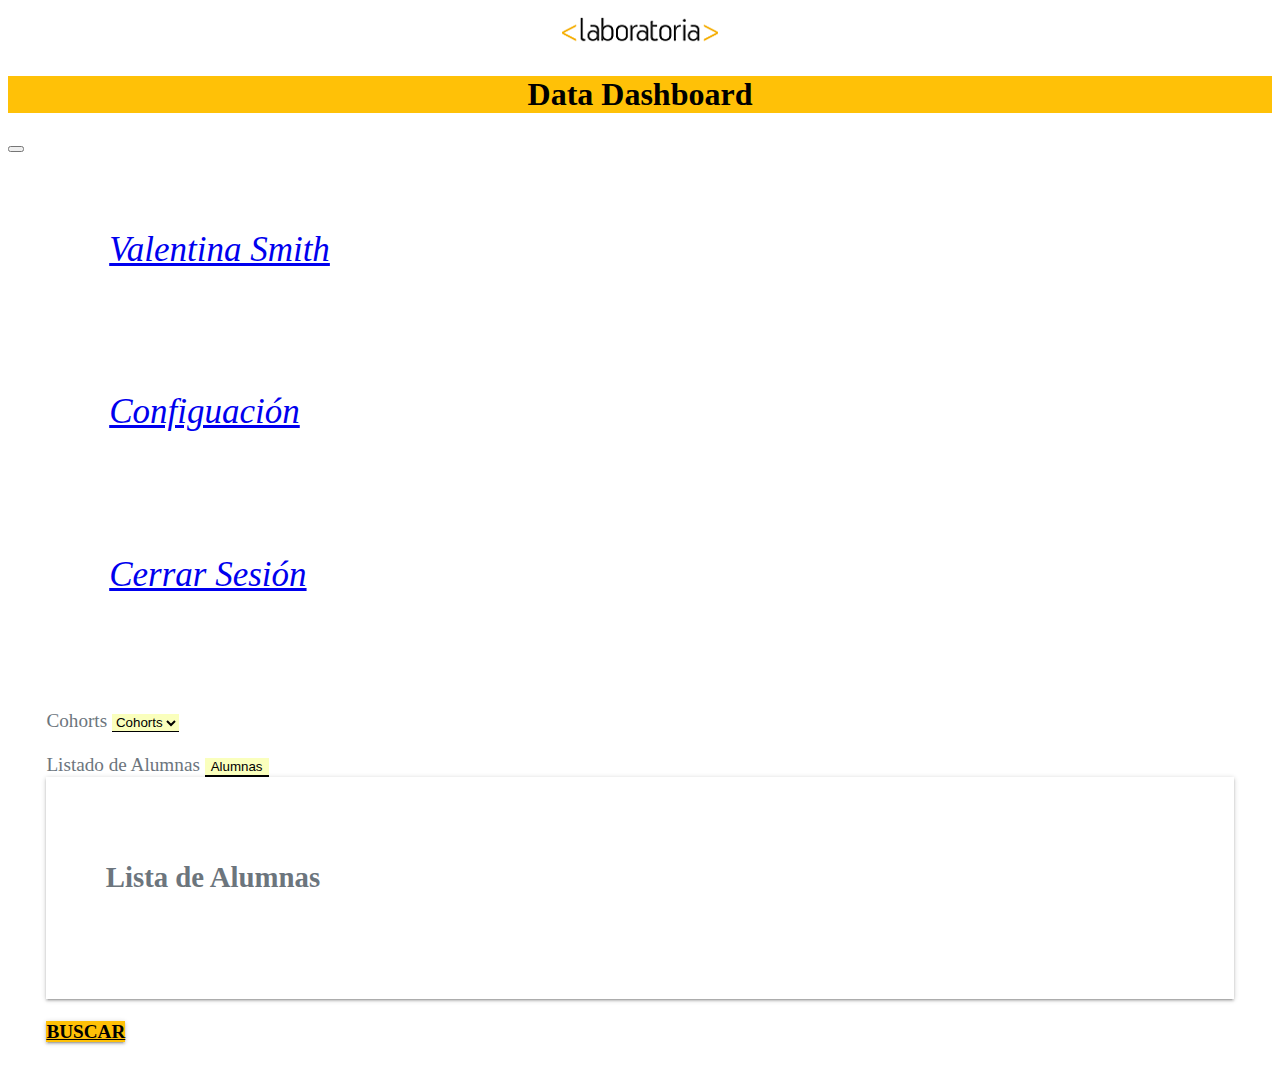
==== index.html @ 1f082383 "cambios" ====
<!DOCTYPE html>
<html>
  <head>
    <meta charset="utf-8">   
    <meta name="viewport" content="width=device-width, initial-scale=1.0 ,maximum-scale=1.0">
    <title>Data Dashboard</title>
    <!-- link bootstrap -->
    <link rel="stylesheet" href="https://stackpath.bootstrapcdn.com/bootstrap/4.1.1/css/bootstrap.min.css" integrity="sha384-WskhaSGFgHYWDcbwN70/dfYBj47jz9qbsMId/iRN3ewGhXQFZCSftd1LZCfmhktB" crossorigin="anonymous">
    <!-- link icono -->
    <link rel="stylesheet" href="https://use.fontawesome.com/releases/v5.0.13/css/all.css" integrity="sha384-DNOHZ68U8hZfKXOrtjWvjxusGo9WQnrNx2sqG0tfsghAvtVlRW3tvkXWZh58N9jp" crossorigin="anonymous">
    <!-- mi estilo css -->
    <link rel="stylesheet" href="../src/assets/css/style.css" />
  </head>
 
  <body> 
  
    <header>
    <!-- logo y texto -->
    <div class="row">
      <div class="col-sm-3" id="logo">
        <img src="../src/assets/img/logo.png">
      </div>
      <div class="col-sm-9 title">
        <h1>Data Dashboard</h1>
      </div>
    </div> 
    <!-- fin de logo y texto -->

      <!-- Inicio menú -->
    <!-- navbar -->
    <nav class="navbar navbar-expand-lg navbar-light bg-light home">
  <button class="navbar-toggler" type="button" data-toggle="collapse" data-target="#navbarTogglerDemo03" aria-controls="navbarTogglerDemo03" aria-expanded="false" aria-label="Toggle navigation">
    <span class="navbar-toggler-icon"></span>
  </button>
  <a class="navbar-brand" href="#"></a>
  <div class="collapse navbar-collapse" id="navbarTogglerDemo03">
    <ul class="navbar-nav mr-auto mt-2 mt-lg-0">
      <li class="nav-item active">
        <i class="icon far fa-user">
          <a class="nav-link" href="#"> Valentina Smith</a>
        </i>
      </li>
      <!-- <li class="nav-item active">
        <i class="icon fas fa-book-open">
          <a class="nav-link " href="#">Cohorts</a>
        </i>
      </li> -->
      <li class="nav-item active">
        <i class="icon fas fa-cog">
          <a class="nav-link " href="#">Configuación</a>
        </i>
      </li>
      <li class="nav-item active">
        <i class="icon fas fa-sign-out-alt">
          <a class="nav-link " href="../src/subpaginas/page2.html">Cerrar Sesión</a>
        </i>
      </li>
    </ul>
  </div>
</nav>
</header>
      <!-- fin del menú -->
      <!-- inicio de los botones -->
      <div class="col-9 menu">
        <section class="form-group" id="CohortsAlum">
          <label for="exampleFormControlSelect1">Cohorts</label>
          <select class="form-control" id="nameCohorts">
          <option id="optionCohorts">Cohorts</option>
        </select>

        </section>
      <br>
      <!-- lista despegable -->
      <section class="form-group">
        <label for="exampleFormControlSelect1">Listado de Alumnas</label>
        <button class="form-control" id="nameAlumna" >
          <!-- <option id= "optionAlumna">ALUMNAS</option> --> Alumnas
        </button>
        <br>
        <div class="container">
          <h2>Lista de Alumnas</h2>
          <!-- <input id="searchBox" onkeyup="onSearchBoxChange()"></input> -->
          <br>
          <div class="row" id="list"></div>
        </div>
        <br>

        <a type="submit" class="btn btn-primary" id="btn-buscar" href="../src/subpaginas/page4.html">BUSCAR</a>

        <!-- <div class="contenedor">
        </div><button id="toggleSort" onclick="onToggleSort()">ASC</button>
        <input id="searchBox" onkeyup="onSearchBoxChange()"></input>
        <div class="row" id="studentContainer"></div>
        </div>
      </div> -->
</section>
        
      <!-- fin del col-9 -->
    </div>
    <!-- fin del col-3 -->
    </section>


    <script src="https://code.jquery.com/jquery-3.3.1.slim.min.js" integrity="sha384-q8i/X+965DzO0rT7abK41JStQIAqVgRVzpbzo5smXKp4YfRvH+8abtTE1Pi6jizo" crossorigin="anonymous"></script>
    <script src="https://cdnjs.cloudflare.com/ajax/libs/popper.js/1.14.3/umd/popper.min.js" integrity="sha384-ZMP7rVo3mIykV+2+9J3UJ46jBk0WLaUAdn689aCwoqbBJiSnjAK/l8WvCWPIPm49" crossorigin="anonymous"></script>
    <script src="https://stackpath.bootstrapcdn.com/bootstrap/4.1.1/js/bootstrap.min.js" integrity="sha384-smHYKdLADwkXOn1EmN1qk/HfnUcbVRZyYmZ4qpPea6sjB/pTJ0euyQp0Mk8ck+5T" crossorigin="anonymous"></script>
   <script src="../src/assets/js/main.js"></script>
   <script src="../src/assets/js/data.js"></script>
  </body>
</html>
---- src/assets/css/style.css ----
/* Estilo página 1 */

#btn-adm, #btn-student{
  margin: 5%;
  position: left;
}


/* Estilo página 2 */
#sect1, #sect2 {
  min-height: 100vh;
  align-items: center;
  justify-content: center;
  background-color: #fafafa;
  font-size: 1rem;
  font-family: museo-sans, "Helvetica Neue", Arial, sans-serif;
}

/* Sombreando borde container*/
.container {
  box-shadow: 0px 1px 5px 0px rgba(0, 0, 0, 0.2), 0px 2px 2px 0px rgba(0, 0, 0, 0.14), 0px 3px 1px -2px rgba(0, 0, 0, 0.12);
  padding: 5%;
}

#imgLogo, #imgPage2{
  width: 100%;
  margin: 0 auto 8px;
  display: block;
  max-width: 200px;
}

/* Estilo inputs*/
.form-control, .custom-select {
  background-color: rgb(250, 255, 189);
  border-radius: 0;  
  border-top: 0;
  border-right: 0;
  border-left: 0;
  border-bottom-color: black;
}

/* Estilo botones*/
.btn-primary {
  color: black;
  font-weight: bold;
  background-color: #ffc107;
  box-shadow: 0px 1px 5px 0px rgba(0, 0, 0, 0.2), 0px 2px 2px 0px rgba(0, 0, 0, 0.14), 0px 3px 1px -2px rgba(0, 0, 0, 0.12);
  border: none;
  border-radius: 0;  
}

/* Aplicando estilo de sombreado cuando el mouse se posa sobre el botón*/
.btn-primary:hover {
  font-weight: bold;
  color: black;
  background-color: #ff8507;
  border: none;
  transition-duration: 1s;
  cursor: pointer;
  border-radius: 0;
}

#page1, #page2 {
  color: rgba(0, 0, 0, 0.54);
}
/* Fin estilo página 2*/

/* Inicio estilo página inicio (index.html)*/
.col-sm-3{
  background-color: white;
}
#logo{
  text-align: center;
}
.title{
  background-color: #ffc107;
}
h1{
  text-align: center;
}

body,html{
    height: 100%;
}
.bg-light {
    background-color: #f8f9fa05!important;
}
.home{
   background-color: #6c757d14;
}

/*.home a{
  color: black;
  display: inline;
  padding: 2%;
  margin: 0%;
  text-decoration: none;
}*/
.home a:hover{
  background-color: #ffc107;
}
ul{
  list-style-type: none;
  height: 100%;
}
li{
  list-style-type: none;
  font-family: 'Song Myung',serif;
  font-size: 35px;
  padding: 5%;
}
.menu{
  padding: 2em;
    color: #6c757d;
    font-size: larger;
}

/*Fin estilo página inicio (index.html)

/*Estilo página 4*/
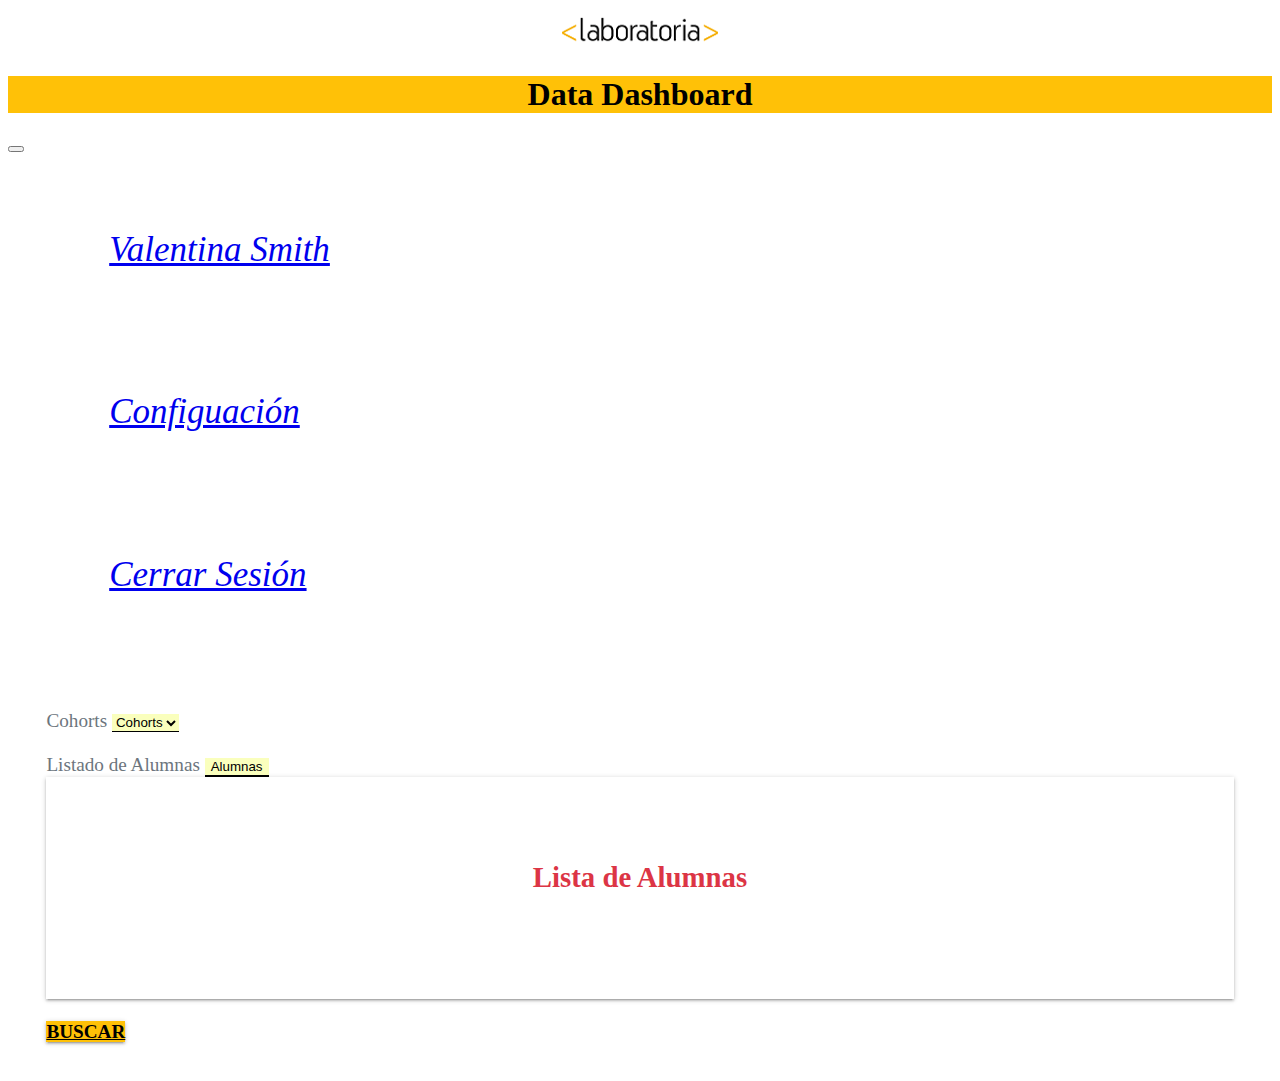
==== commit 151ffc9c: "cambios" ====
--- a/index.html
+++ b/index.html
@@ -9,7 +9,7 @@
     <!-- link icono -->
     <link rel="stylesheet" href="https://use.fontawesome.com/releases/v5.0.13/css/all.css" integrity="sha384-DNOHZ68U8hZfKXOrtjWvjxusGo9WQnrNx2sqG0tfsghAvtVlRW3tvkXWZh58N9jp" crossorigin="anonymous">
     <!-- mi estilo css -->
-    <link rel="stylesheet" href="../src/assets/css/style.css" />
+    <link rel="stylesheet" href="../docs/src/assets/css/style.css" />
   </head>
  
   <body> 
@@ -18,7 +18,7 @@
     <!-- logo y texto -->
     <div class="row">
       <div class="col-sm-3" id="logo">
-        <img src="../src/assets/img/logo.png">
+        <img src="../docs/src/assets/img/logo.png">
       </div>
       <div class="col-sm-9 title">
         <h1>Data Dashboard</h1>
--- a/docs/src/assets/css/style.css
+++ b/docs/src/assets/css/style.css
@@ -0,0 +1,124 @@
+/* Estilo página 1 */
+
+#btn-adm, #btn-student{
+  margin: 5%;
+  position: left;
+}
+
+
+/* Estilo página 2 */
+#sect1, #sect2 {
+  min-height: 100vh;
+  align-items: center;
+  justify-content: center;
+  background-color: #fafafa;
+  font-size: 1rem;
+  font-family: museo-sans, "Helvetica Neue", Arial, sans-serif;
+}
+
+/* Efecto sombreado borde container*/
+.container {
+  box-shadow: 0px 1px 5px 0px rgba(0, 0, 0, 0.2), 0px 2px 2px 0px rgba(0, 0, 0, 0.14), 0px 3px 1px -2px rgba(0, 0, 0, 0.12);
+  padding: 5%;
+}
+
+#imgLogo, #imgPage2{
+  width: 100%;
+  margin: 0 auto 8px;
+  display: block;
+  max-width: 200px;
+}
+
+/* Estilo inputs*/
+.form-control, .custom-select {
+  background-color: rgb(250, 255, 189);
+  border-radius: 0;  
+  border-top: 0;
+  border-right: 0;
+  border-left: 0;
+  border-bottom-color: black;
+}
+
+/* Estilo botones*/
+.btn-primary {
+  color: black;
+  font-weight: bold;
+  background-color: #ffc107;
+  box-shadow: 0px 1px 5px 0px rgba(0, 0, 0, 0.2), 0px 2px 2px 0px rgba(0, 0, 0, 0.14), 0px 3px 1px -2px rgba(0, 0, 0, 0.12);
+  border: none;
+  border-radius: 0;  
+}
+
+/* Aplicando estilo de sombreado cuando el mouse se posa sobre el botón*/
+.btn-primary:hover {
+  font-weight: bold;
+  color: black;
+  background-color: #ff8507;
+  border: none;
+  transition-duration: 1s;
+  cursor: pointer;
+  border-radius: 0;
+}
+
+#page1, #page2 {
+  color: rgba(0, 0, 0, 0.54);
+}
+/* Fin estilo página 2*/
+
+/* Inicio estilo página inicio (index.html)*/
+.col-sm-3{
+  background-color: white;
+}
+#logo{
+  text-align: center;
+}
+.title{
+  background-color: #ffc107;
+}
+h1{
+  text-align: center;
+}
+h2{
+  text-align: center;
+  color: #dc3545;
+}
+body,html{
+    height: 100%;
+}
+.bg-light {
+    background-color: #f8f9fa05!important;
+}
+.home{
+   background-color: #6c757d14;
+}
+
+/*.home a{
+  color: black;
+  display: inline;
+  padding: 2%;
+  margin: 0%;
+  text-decoration: none;
+}*/
+.home a:hover{
+  background-color: #ffc107;
+}
+ul{
+  list-style-type: none;
+  height: 100%;
+}
+li{
+  list-style-type: none;
+  font-family: 'Song Myung',serif;
+  font-size: 35px;
+  padding: 5%;
+}
+.menu{
+  padding: 2em;
+    color: #6c757d;
+    font-size: larger;
+}
+
+/*Fin estilo página inicio (index.html)
+
+/*Estilo página 4*/
+
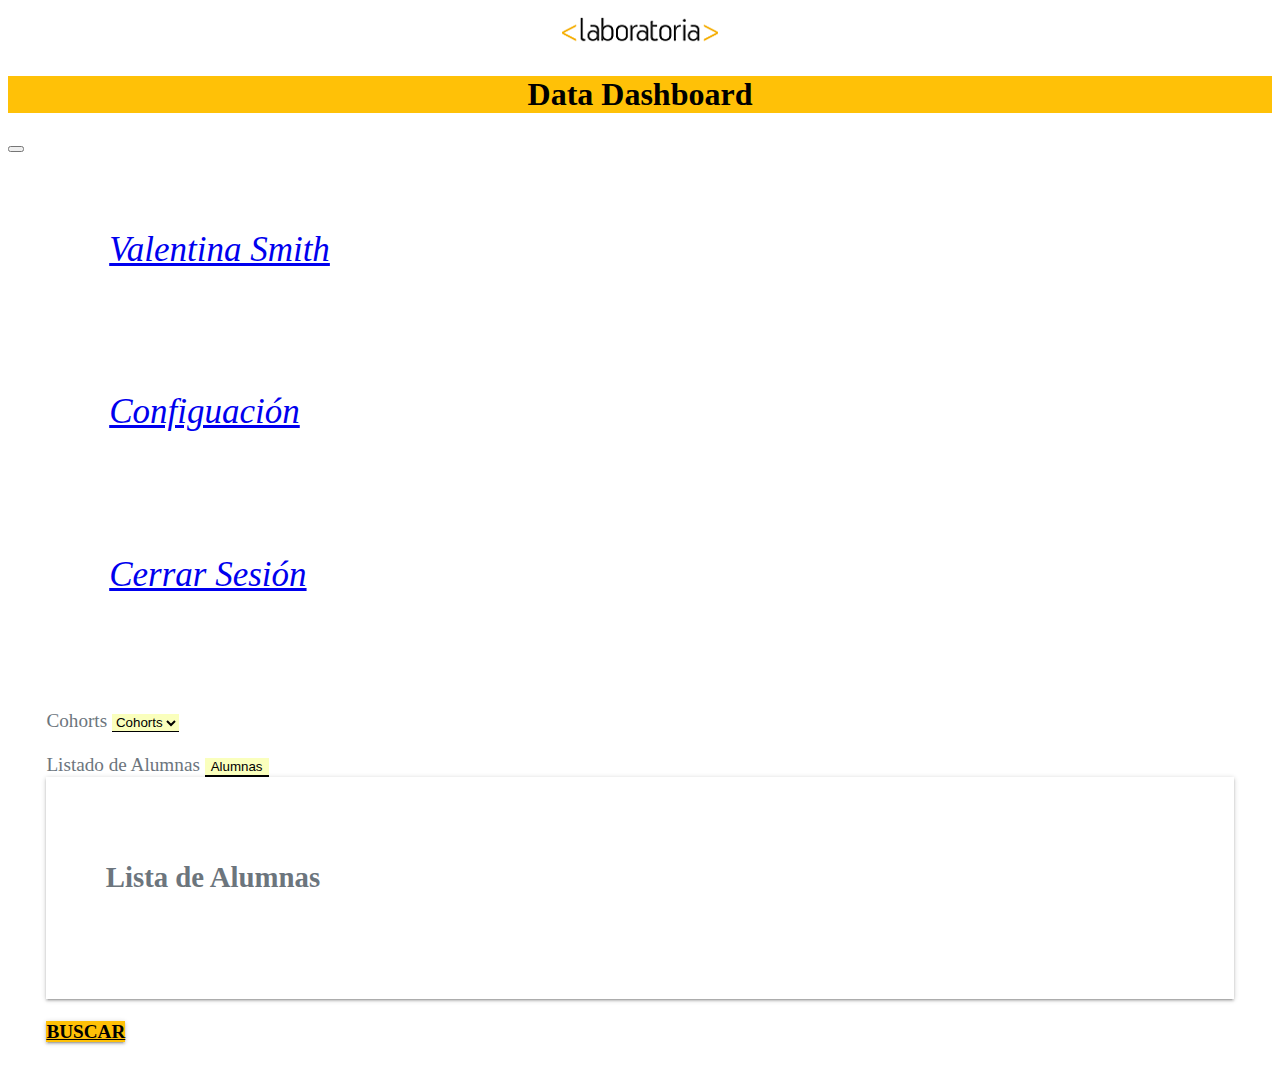
==== commit 40b770e9: "cambios" ====
--- a/index.html
+++ b/index.html
@@ -9,7 +9,7 @@
     <!-- link icono -->
     <link rel="stylesheet" href="https://use.fontawesome.com/releases/v5.0.13/css/all.css" integrity="sha384-DNOHZ68U8hZfKXOrtjWvjxusGo9WQnrNx2sqG0tfsghAvtVlRW3tvkXWZh58N9jp" crossorigin="anonymous">
     <!-- mi estilo css -->
-    <link rel="stylesheet" href="../docs/src/assets/css/style.css" />
+    <link rel="stylesheet" href="../src/assets/css/style.css" />
   </head>
  
   <body> 
@@ -18,7 +18,7 @@
     <!-- logo y texto -->
     <div class="row">
       <div class="col-sm-3" id="logo">
-        <img src="../docs/src/assets/img/logo.png">
+        <img src="../src/assets/img/logo.png">
       </div>
       <div class="col-sm-9 title">
         <h1>Data Dashboard</h1>
--- a/src/assets/css/style.css
+++ b/src/assets/css/style.css
@@ -0,0 +1,121 @@
+/* Estilo página 1 */
+
+#btn-adm, #btn-student{
+  margin: 5%;
+  position: left;
+}
+
+
+/* Estilo página 2 */
+#sect1, #sect2 {
+  min-height: 100vh;
+  align-items: center;
+  justify-content: center;
+  background-color: #fafafa;
+  font-size: 1rem;
+  font-family: museo-sans, "Helvetica Neue", Arial, sans-serif;
+}
+
+/* Sombreando borde container*/
+.container {
+  box-shadow: 0px 1px 5px 0px rgba(0, 0, 0, 0.2), 0px 2px 2px 0px rgba(0, 0, 0, 0.14), 0px 3px 1px -2px rgba(0, 0, 0, 0.12);
+  padding: 5%;
+}
+
+#imgLogo, #imgPage2{
+  width: 100%;
+  margin: 0 auto 8px;
+  display: block;
+  max-width: 200px;
+}
+
+/* Estilo inputs*/
+.form-control, .custom-select {
+  background-color: rgb(250, 255, 189);
+  border-radius: 0;  
+  border-top: 0;
+  border-right: 0;
+  border-left: 0;
+  border-bottom-color: black;
+}
+
+/* Estilo botones*/
+.btn-primary {
+  color: black;
+  font-weight: bold;
+  background-color: #ffc107;
+  box-shadow: 0px 1px 5px 0px rgba(0, 0, 0, 0.2), 0px 2px 2px 0px rgba(0, 0, 0, 0.14), 0px 3px 1px -2px rgba(0, 0, 0, 0.12);
+  border: none;
+  border-radius: 0;  
+}
+
+/* Aplicando estilo de sombreado cuando el mouse se posa sobre el botón*/
+.btn-primary:hover {
+  font-weight: bold;
+  color: black;
+  background-color: #ff8507;
+  border: none;
+  transition-duration: 1s;
+  cursor: pointer;
+  border-radius: 0;
+}
+
+#page1, #page2 {
+  color: rgba(0, 0, 0, 0.54);
+}
+/* Fin estilo página 2*/
+
+/* Inicio estilo página inicio (index.html)*/
+.col-sm-3{
+  background-color: white;
+}
+#logo{
+  text-align: center;
+}
+.title{
+  background-color: #ffc107;
+}
+h1{
+  text-align: center;
+}
+
+body,html{
+    height: 100%;
+}
+.bg-light {
+    background-color: #f8f9fa05!important;
+}
+.home{
+   background-color: #6c757d14;
+}
+
+/*.home a{
+  color: black;
+  display: inline;
+  padding: 2%;
+  margin: 0%;
+  text-decoration: none;
+}*/
+.home a:hover{
+  background-color: #ffc107;
+}
+ul{
+  list-style-type: none;
+  height: 100%;
+}
+li{
+  list-style-type: none;
+  font-family: 'Song Myung',serif;
+  font-size: 35px;
+  padding: 5%;
+}
+.menu{
+  padding: 2em;
+    color: #6c757d;
+    font-size: larger;
+}
+
+/*Fin estilo página inicio (index.html)
+
+/*Estilo página 4*/
+
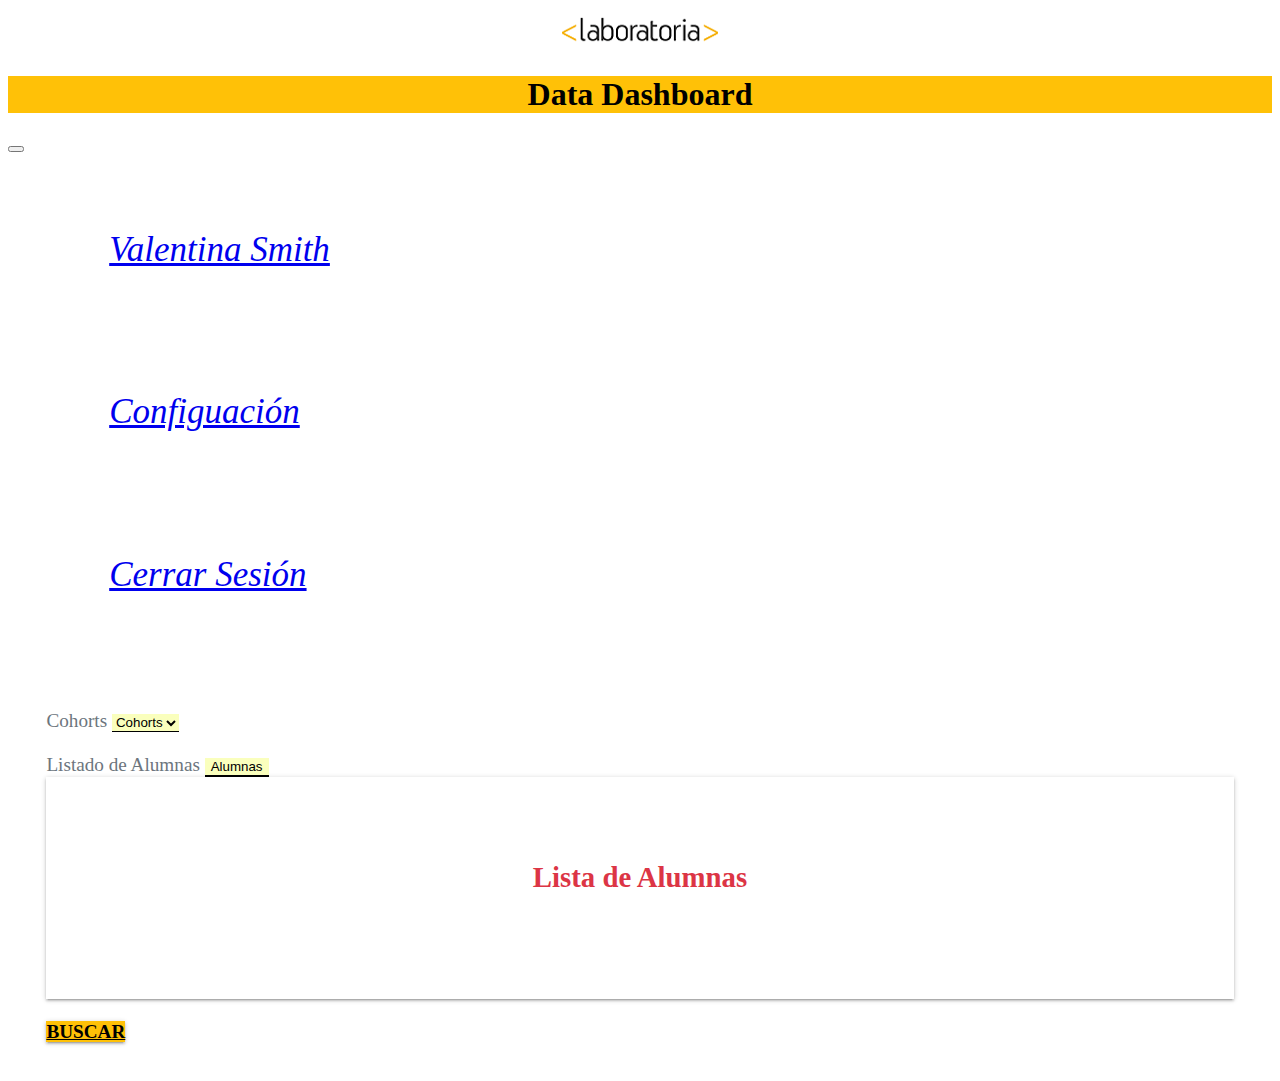
==== commit 81d03520: "cambios" ====
--- a/index.html
+++ b/index.html
@@ -9,7 +9,7 @@
     <!-- link icono -->
     <link rel="stylesheet" href="https://use.fontawesome.com/releases/v5.0.13/css/all.css" integrity="sha384-DNOHZ68U8hZfKXOrtjWvjxusGo9WQnrNx2sqG0tfsghAvtVlRW3tvkXWZh58N9jp" crossorigin="anonymous">
     <!-- mi estilo css -->
-    <link rel="stylesheet" href="../src/assets/css/style.css" />
+    <link rel="stylesheet" href="../docs/src/assets/css/style.css" />
   </head>
  
   <body> 
@@ -18,7 +18,7 @@
     <!-- logo y texto -->
     <div class="row">
       <div class="col-sm-3" id="logo">
-        <img src="../src/assets/img/logo.png">
+        <img src="../docs/src/assets/img/logo.png">
       </div>
       <div class="col-sm-9 title">
         <h1>Data Dashboard</h1>
--- a/docs/src/assets/css/style.css
+++ b/docs/src/assets/css/style.css
@@ -0,0 +1,124 @@
+/* Estilo página 1 */
+
+#btn-adm, #btn-student{
+  margin: 5%;
+  position: left;
+}
+
+
+/* Estilo página 2 */
+#sect1, #sect2 {
+  min-height: 100vh;
+  align-items: center;
+  justify-content: center;
+  background-color: #fafafa;
+  font-size: 1rem;
+  font-family: museo-sans, "Helvetica Neue", Arial, sans-serif;
+}
+
+/* Efecto sombreado borde container*/
+.container {
+  box-shadow: 0px 1px 5px 0px rgba(0, 0, 0, 0.2), 0px 2px 2px 0px rgba(0, 0, 0, 0.14), 0px 3px 1px -2px rgba(0, 0, 0, 0.12);
+  padding: 5%;
+}
+
+#imgLogo, #imgPage2{
+  width: 100%;
+  margin: 0 auto 8px;
+  display: block;
+  max-width: 200px;
+}
+
+/* Estilo inputs*/
+.form-control, .custom-select {
+  background-color: rgb(250, 255, 189);
+  border-radius: 0;  
+  border-top: 0;
+  border-right: 0;
+  border-left: 0;
+  border-bottom-color: black;
+}
+
+/* Estilo botones*/
+.btn-primary {
+  color: black;
+  font-weight: bold;
+  background-color: #ffc107;
+  box-shadow: 0px 1px 5px 0px rgba(0, 0, 0, 0.2), 0px 2px 2px 0px rgba(0, 0, 0, 0.14), 0px 3px 1px -2px rgba(0, 0, 0, 0.12);
+  border: none;
+  border-radius: 0;  
+}
+
+/* Aplicando estilo de sombreado cuando el mouse se posa sobre el botón*/
+.btn-primary:hover {
+  font-weight: bold;
+  color: black;
+  background-color: #ff8507;
+  border: none;
+  transition-duration: 1s;
+  cursor: pointer;
+  border-radius: 0;
+}
+
+#page1, #page2 {
+  color: rgba(0, 0, 0, 0.54);
+}
+/* Fin estilo página 2*/
+
+/* Inicio estilo página inicio (index.html)*/
+.col-sm-3{
+  background-color: white;
+}
+#logo{
+  text-align: center;
+}
+.title{
+  background-color: #ffc107;
+}
+h1{
+  text-align: center;
+}
+h2{
+  text-align: center;
+  color: #dc3545;
+}
+body,html{
+    height: 100%;
+}
+.bg-light {
+    background-color: #f8f9fa05!important;
+}
+.home{
+   background-color: #6c757d14;
+}
+
+/*.home a{
+  color: black;
+  display: inline;
+  padding: 2%;
+  margin: 0%;
+  text-decoration: none;
+}*/
+.home a:hover{
+  background-color: #ffc107;
+}
+ul{
+  list-style-type: none;
+  height: 100%;
+}
+li{
+  list-style-type: none;
+  font-family: 'Song Myung',serif;
+  font-size: 35px;
+  padding: 5%;
+}
+.menu{
+  padding: 2em;
+    color: #6c757d;
+    font-size: larger;
+}
+
+/*Fin estilo página inicio (index.html)
+
+/*Estilo página 4*/
+
